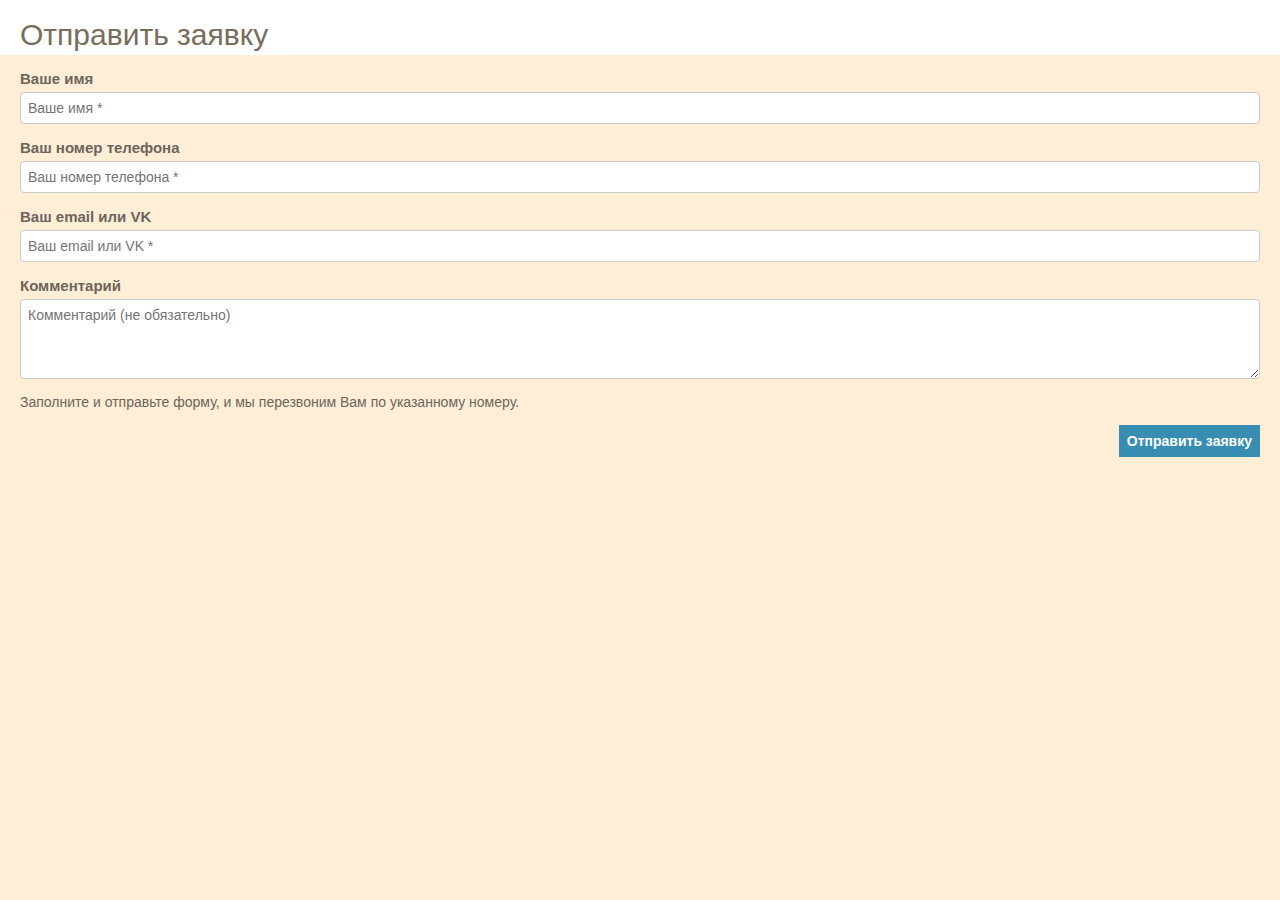
==== CSSForm/index.html @ a854942a "Добавлена задача CSS Form" ====
<!DOCTYPE html>
<html lang="ru">
<head>
    <meta charset="UTF-8">
    <title>CSS Form</title>
    <link rel="stylesheet" href="reset.css">
    <link rel="stylesheet" href="style.css">
</head>
<body>
<h1>Отправить заявку</h1>
<br>

<label class="input_fields">Ваше имя
    <br>
    <input type="text" id="first_name" name="first_name" placeholder="Ваше имя *">
</label>
<br>

<label class="input_fields">Ваш номер телефона
    <br>
    <input type="text" id="phone_number" name="phone_number" placeholder="Ваш номер телефона *">
</label>
<br>

<label class="input_fields">Ваш email или VK
    <br>
    <input type="text" id="email_or_VK" name="email_or_VK" placeholder="Ваш email или VK *">
</label>
<br>

<label class="input_fields" for="comment">Комментарий
    <br>
    <textarea id="comment" name="comment" rows="4" cols="50" placeholder="Комментарий (не обязательно)"></textarea>
</label>
<br>

<p>
    Заполните и отправьте форму, и мы перезвоним Вам по указанному номеру.
</p>
<br>

<button type="submit">Отправить заявку</button>

</body>
</html>
---- CSSForm/style.css ----
* {
    background-color: #feeed5;
}

h1 {
    color: #786d5b;
    padding: 20px 20px 5px;
    box-sizing: border-box;
    font-size: 30px;
    font-family: "Arial Nova Regular", sans-serif;
    background-color: #fff;
}

.input_fields {
    color: #6c655d;
    margin-left: 20px;
    font-size: 15px;
    font-weight: 550;
    font-family: "Arial Nova Regular", sans-serif;
}

.input_fields textarea,
.input_fields input {
    margin-top: 5px;
    margin-left: 20px;
    width: calc(100% - 40px);
    padding: 7px;
    display: block;
    border: 1px solid #ccc;
    border-radius: 4px;
    box-sizing: border-box;
    font-size: 14px;
    background-color: #fff;
    font-family: "Arial Nova Regular", sans-serif;
}

p {
    margin-left: 20px;
    font-size: 14px;
    font-family: "Arial Nova Regular", sans-serif;
    color: #6c655d;
}

button {
    background-color: #388db2;
    color: #fff;
    font-family: "Arial Nova Regular", sans-serif;
    border: none;
    font-size: 14px;
    cursor: pointer;
    padding: 8px;
    float: right;
    margin-right: 20px;
    font-weight: 550;
}
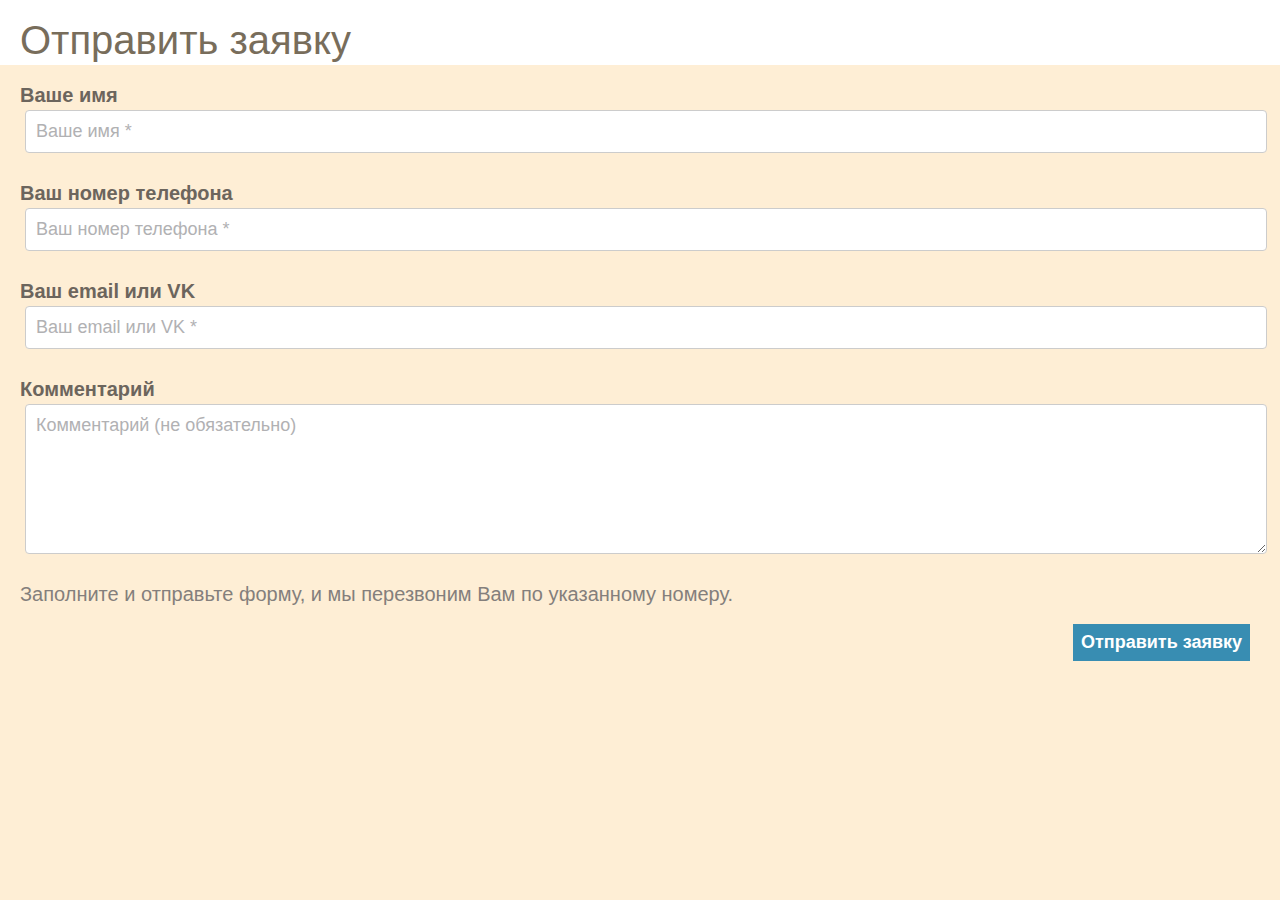
==== commit 27cb3798: "Внесены изменения по задаче CSS Form" ====
--- a/CSSForm/index.html
+++ b/CSSForm/index.html
@@ -7,39 +7,32 @@
     <link rel="stylesheet" href="style.css">
 </head>
 <body>
-<h1>Отправить заявку</h1>
-<br>
+<h1 class="title">Отправить заявку</h1>
 
-<label class="input_fields">Ваше имя
-    <br>
-    <input type="text" id="first_name" name="first_name" placeholder="Ваше имя *">
+<label class="input_field">
+    Ваше имя
+    <input type="text" name="first_name" placeholder="Ваше имя *">
 </label>
-<br>
 
-<label class="input_fields">Ваш номер телефона
-    <br>
-    <input type="text" id="phone_number" name="phone_number" placeholder="Ваш номер телефона *">
+<label class="input_field">
+    Ваш номер телефона
+    <input type="text" name="phone_number" placeholder="Ваш номер телефона *">
 </label>
-<br>
 
-<label class="input_fields">Ваш email или VK
-    <br>
-    <input type="text" id="email_or_VK" name="email_or_VK" placeholder="Ваш email или VK *">
+<label class="input_field">
+    Ваш email или VK
+    <input type="text" name="email_or_vk" placeholder="Ваш email или VK *">
 </label>
-<br>
 
-<label class="input_fields" for="comment">Комментарий
-    <br>
-    <textarea id="comment" name="comment" rows="4" cols="50" placeholder="Комментарий (не обязательно)"></textarea>
+<label class="input_field">
+    Комментарий
+    <textarea name="comment" rows="4" cols="50" placeholder="Комментарий (не обязательно)"></textarea>
 </label>
-<br>
 
-<p>
+<p class="paragraph-style">
     Заполните и отправьте форму, и мы перезвоним Вам по указанному номеру.
 </p>
-<br>
 
-<button type="submit">Отправить заявку</button>
-
+<button class="submit-button" type="submit">Отправить заявку</button>
 </body>
 </html>--- a/CSSForm/style.css
+++ b/CSSForm/style.css
@@ -1,56 +1,73 @@
-* {
+body {
     background-color: #feeed5;
+    font-family: "Arial Nova Regular", sans-serif;
+    box-sizing: border-box;
 }
 
-h1 {
+.title {
     color: #786d5b;
     padding: 20px 20px 5px;
     box-sizing: border-box;
-    font-size: 30px;
-    font-family: "Arial Nova Regular", sans-serif;
+    font-size: 40px;
     background-color: #fff;
+    margin-bottom: 20px;
 }
 
-.input_fields {
+.input_field {
     color: #6c655d;
     margin-left: 20px;
-    font-size: 15px;
+    font-size: 20px;
     font-weight: 550;
-    font-family: "Arial Nova Regular", sans-serif;
+    box-sizing: border-box;
 }
 
-.input_fields textarea,
-.input_fields input {
+.input_field textarea,
+.input_field input {
     margin-top: 5px;
-    margin-left: 20px;
-    width: calc(100% - 40px);
-    padding: 7px;
+    margin-left: 25px;
+    margin-bottom: 30px;
+    padding: 10px;
     display: block;
     border: 1px solid #ccc;
     border-radius: 4px;
     box-sizing: border-box;
-    font-size: 14px;
+    font-size: 18px;
     background-color: #fff;
-    font-family: "Arial Nova Regular", sans-serif;
+    width: 97%;
 }
 
-p {
-    margin-left: 20px;
-    font-size: 14px;
+.input_field textarea {
+    resize: vertical;
     font-family: "Arial Nova Regular", sans-serif;
-    color: #6c655d;
+    height: 150px;
 }
 
-button {
+input::placeholder,
+textarea::placeholder{
+    color: #b1b1b3;
+}
+
+.paragraph-style {
+    margin-left: 20px;
+    font-size: 20px;
+    box-sizing: border-box;
+    color: #847f7c;
+}
+
+.submit-button {
     background-color: #388db2;
     color: #fff;
-    font-family: "Arial Nova Regular", sans-serif;
     border: none;
-    font-size: 14px;
+    font-size: 18px;
     cursor: pointer;
     padding: 8px;
     float: right;
-    margin-right: 20px;
+    margin-right: 30px;
     font-weight: 550;
+    box-sizing: border-box;
+    margin-top: 20px;
 }
 
+.submit-button:hover {
+    background-color: #2a6f89;
+}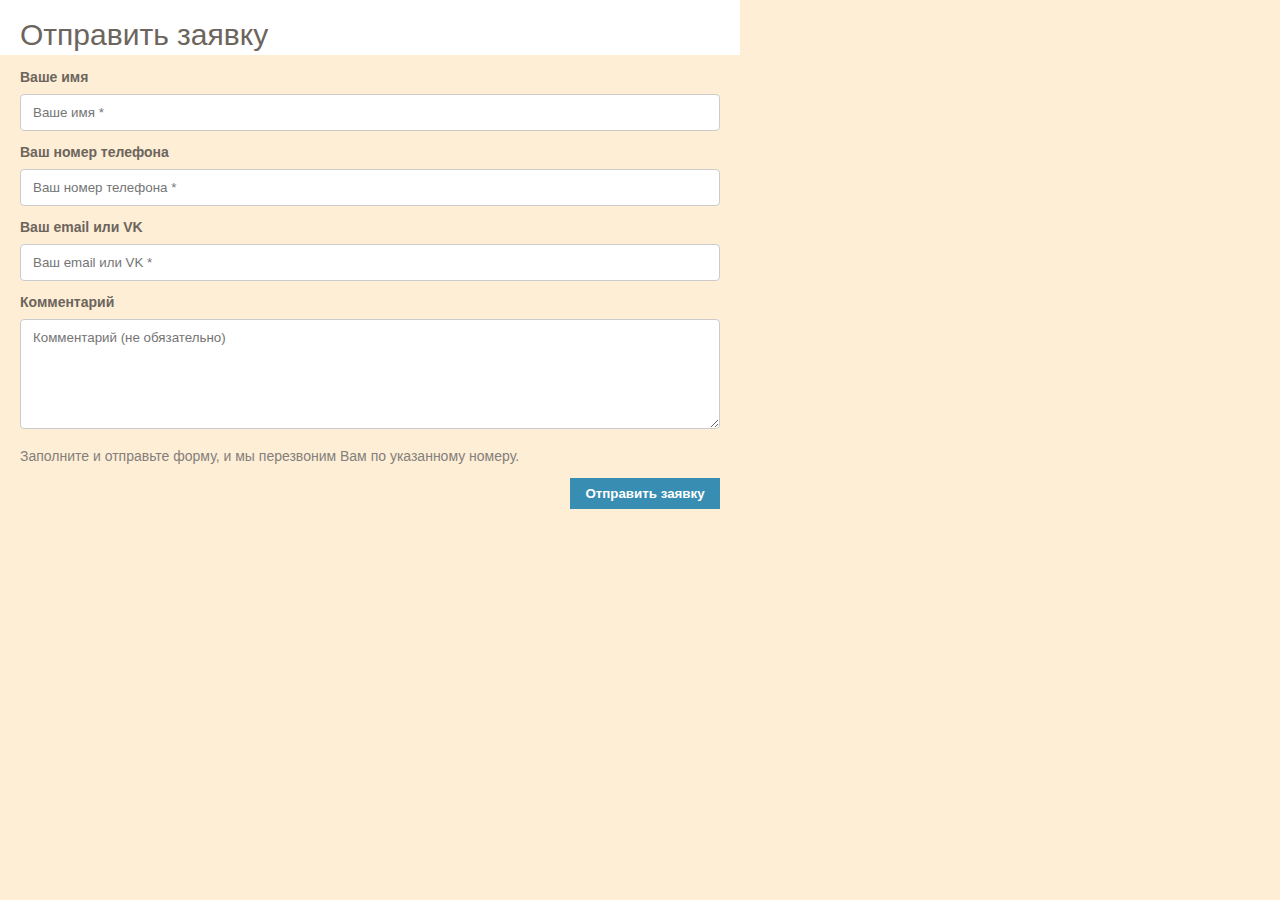
==== commit b565c2da: "Исправлены замечания по задаче CSS Form" ====
--- a/CSSForm/index.html
+++ b/CSSForm/index.html
@@ -8,31 +8,40 @@
 </head>
 <body>
 <h1 class="title">Отправить заявку</h1>
+<div class="form">
+    <div class="input_field">
+        <label>
+            <span class="field_name">Ваше имя</span>
+            <input type="text" name="first_name" placeholder="Ваше имя *">
+        </label>
+    </div>
 
-<label class="input_field">
-    Ваше имя
-    <input type="text" name="first_name" placeholder="Ваше имя *">
-</label>
+    <div class="input_field">
+        <label>
+            <span class="field_name">Ваш номер телефона</span>
+            <input type="text" name="phone_number" placeholder="Ваш номер телефона *">
+        </label>
+    </div>
 
-<label class="input_field">
-    Ваш номер телефона
-    <input type="text" name="phone_number" placeholder="Ваш номер телефона *">
-</label>
+    <div class="input_field">
+        <label>
+            <span class="field_name">Ваш email или VK</span>
+            <input type="text" name="email_or_vk" placeholder="Ваш email или VK *">
+        </label>
+    </div>
 
-<label class="input_field">
-    Ваш email или VK
-    <input type="text" name="email_or_vk" placeholder="Ваш email или VK *">
-</label>
+    <div class="input_field">
+        <label>
+            <span class="field_name">Комментарий</span>
+            <textarea name="comment" rows="4" cols="50" placeholder="Комментарий (не обязательно)"></textarea>
+        </label>
+    </div>
 
-<label class="input_field">
-    Комментарий
-    <textarea name="comment" rows="4" cols="50" placeholder="Комментарий (не обязательно)"></textarea>
-</label>
+    <p class="paragraph">
+        Заполните и отправьте форму, и мы перезвоним Вам по указанному номеру.
+    </p>
 
-<p class="paragraph-style">
-    Заполните и отправьте форму, и мы перезвоним Вам по указанному номеру.
-</p>
-
-<button class="submit-button" type="submit">Отправить заявку</button>
+    <button class="submit_button" type="submit">Отправить заявку</button>
+</div>
 </body>
 </html>--- a/CSSForm/style.css
+++ b/CSSForm/style.css
@@ -1,73 +1,77 @@
+* {
+    box-sizing: border-box;
+}
+
 body {
     background-color: #feeed5;
     font-family: "Arial Nova Regular", sans-serif;
-    box-sizing: border-box;
+    font-size: 14px;
+    max-width: 740px;
+    text-align: left;
+    color: #6c655d;
+}
+
+.form {
+    padding: 10px 20px 13px;
 }
 
 .title {
-    color: #786d5b;
     padding: 20px 20px 5px;
-    box-sizing: border-box;
-    font-size: 40px;
+    font-size: 30px;
     background-color: #fff;
-    margin-bottom: 20px;
+    margin-bottom: 5px;
 }
 
 .input_field {
+    font-weight: 550;
+    width: 100%;
     color: #6c655d;
-    margin-left: 20px;
-    font-size: 20px;
-    font-weight: 550;
-    box-sizing: border-box;
 }
 
 .input_field textarea,
-.input_field input {
-    margin-top: 5px;
-    margin-left: 25px;
-    margin-bottom: 30px;
-    padding: 10px;
+.input_field input[type="text"] {
+    padding: 10px 12px;
+    margin-top: 10px;
+    margin-bottom: 14px;
+    width: 100%;
     display: block;
     border: 1px solid #ccc;
     border-radius: 4px;
-    box-sizing: border-box;
-    font-size: 18px;
     background-color: #fff;
-    width: 97%;
 }
+
 
 .input_field textarea {
     resize: vertical;
     font-family: "Arial Nova Regular", sans-serif;
-    height: 150px;
+    height: 110px;
 }
 
-input::placeholder,
-textarea::placeholder{
-    color: #b1b1b3;
+.field-name {
+    font-size: 14px;
+    font-weight: bold;
+    display: block;
+    margin: 20px 0 8px;
 }
 
-.paragraph-style {
-    margin-left: 20px;
-    font-size: 20px;
-    box-sizing: border-box;
+.paragraph {
+    margin-top: 20px;
     color: #847f7c;
 }
 
-.submit-button {
+.submit_button {
     background-color: #388db2;
     color: #fff;
     border: none;
-    font-size: 18px;
+    font-weight: 550;
+    margin-top: 15px;
     cursor: pointer;
-    padding: 8px;
+    padding: 8px 12px;
     float: right;
-    margin-right: 30px;
-    font-weight: 550;
-    box-sizing: border-box;
-    margin-top: 20px;
+    max-width: 150px;
+    width: 100%;
 }
 
-.submit-button:hover {
+.submit_button:hover {
     background-color: #2a6f89;
 }